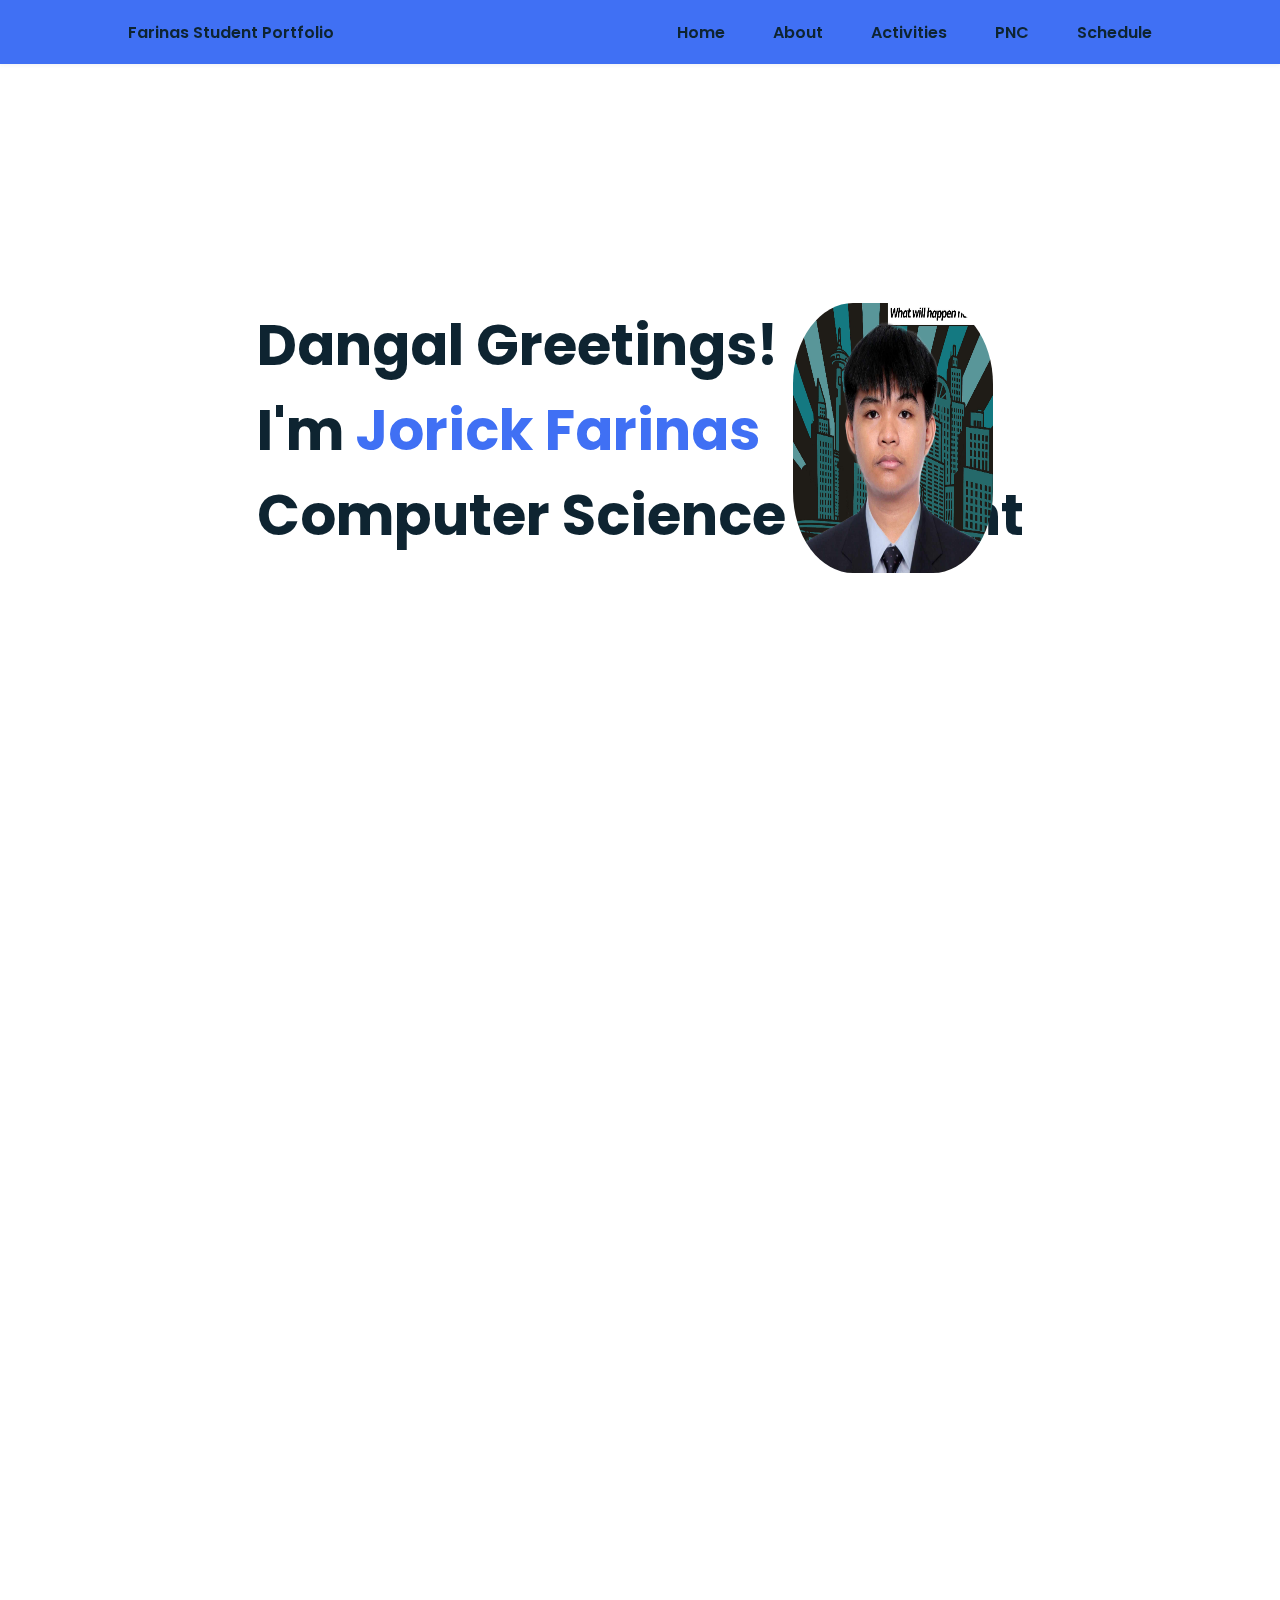
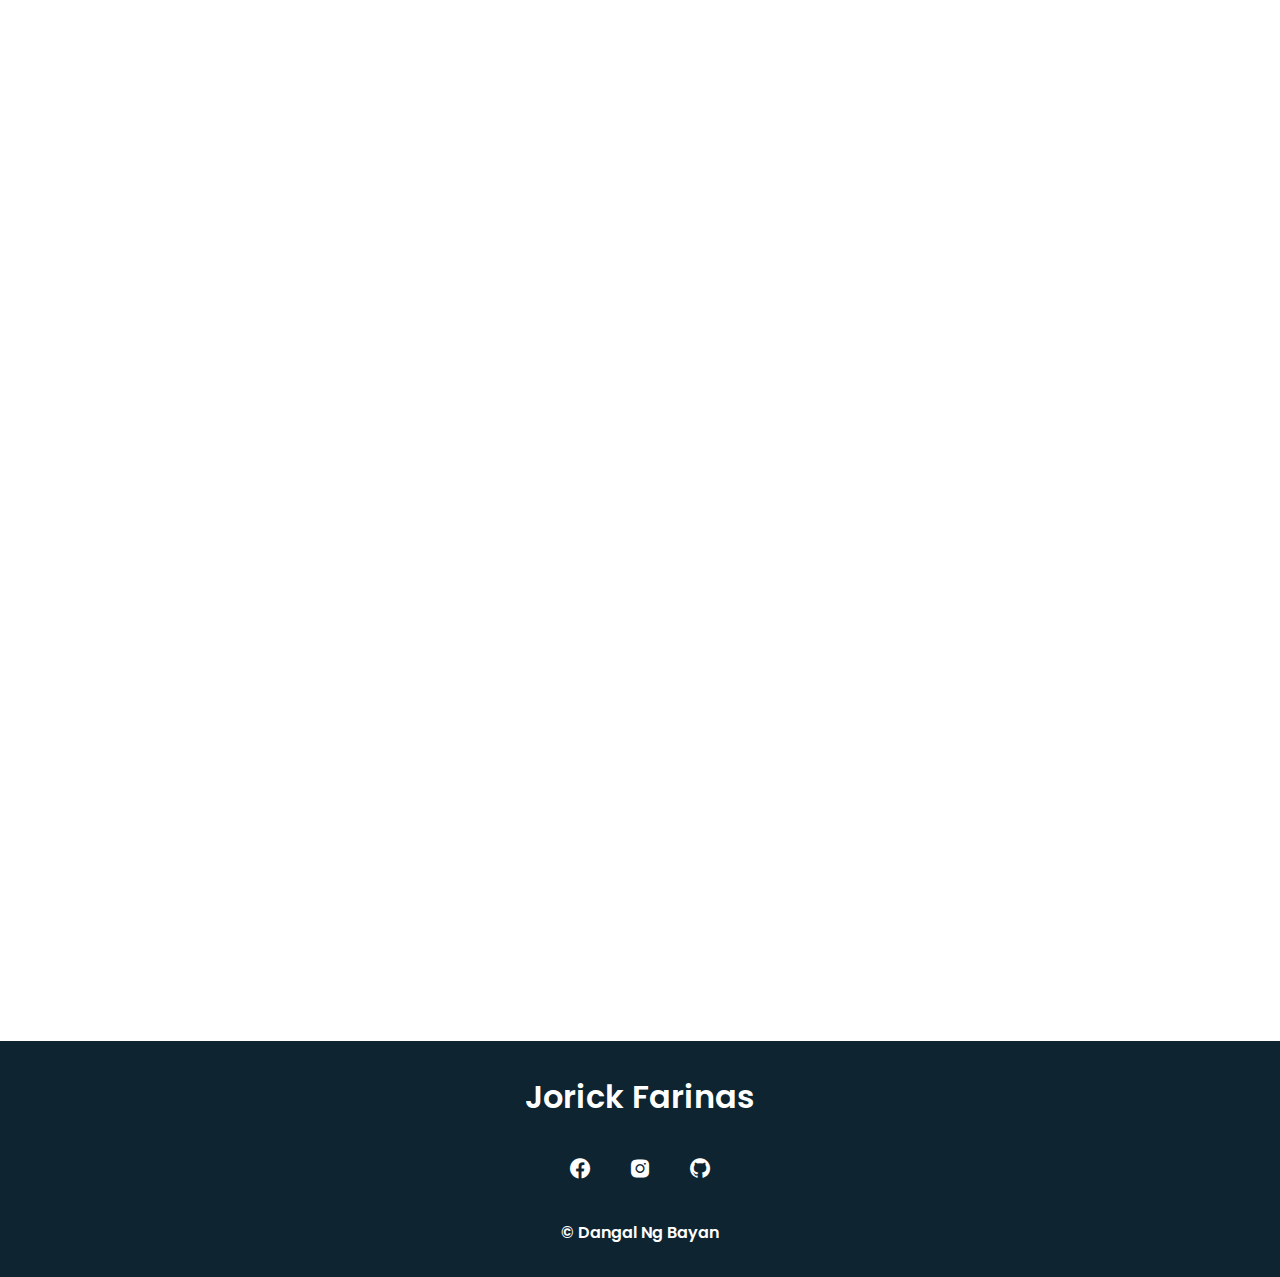
==== index.html @ 793cd4a2 "prelim img" ====
<!DOCTYPE html>
<html lang="en">

<head>
    <meta charset="UTF-8">
    <meta name="viewport" content="width=device-width, initial-scale=1.0">
    <title>Farinas Student Portfolio</title>
    <link rel="stylesheet" href="style.css">

    <!--box icon link-->
    <link rel="stylesheet" href="https://unpkg.com/boxicons@latest/css/boxicons.min.css">
    <!--Animate on scroll link-->
    <link href="https://unpkg.com/aos@2.3.1/dist/aos.css" rel="stylesheet">

</head>

<body>
    <!--Header Section-->
    <header class="header">
        <nav class="nav grid">
            <div>
                <a href="#" class="nav_logo">Farinas Student Portfolio</a>
            </div>

            <div class="nav_menu" id="nav_menu">
                <ul class="nav_list">
                    <li class="nav_items"> <a href="#home" class="nav_link funtional">Home</a></li>
                    <li class="nav_items"> <a href="#about" class="nav_link funtional">About</a></li>
                    <li class="nav_items"> <a href="#activities" class="nav_link funtional">Activities</a></li>
                    <li class="nav_items"> <a href="#PNC" class="nav_link funtional">PNC</a></li>
                    <li class="nav_items"> <a href="MidtermLabAct3/schedule.html"
                            class="nav_link funtional">Schedule</a></li>
                </ul>
            </div>
            <div class="nav_toggle" id="nav_toggle">
                <i class='bx bx-menu-alt-right'></i>
            </div>
        </nav>
    </header>

    <main class="main">
        <!-- Home Section -->
        <section class="home grid" id="home">
            <div class="home_info" data-aos="fade-down">
                <h1 class="home_title">Dangal Greetings!<br>I'm<span class="home_title-color"> Jorick Farinas</span>
                    <br>Computer Science Student
                </h1>

                <div class="home_img" data-aos="fade-down"><img src="imgs/jorick-suit.png"></div>
        </section>
        <!-- About Section -->
        <section class="about section" id="about" data-aos="fade-down">
            <h2 class="section-title">About</h2>
            <div class="CCC grid">
                <div class="about_img">
                    <svg xmlns="http://www.w3.org/2000/svg" data-name="Layer 1" viewBox="0 0 1032 741.75278"
                        xmlns:xlink="http://www.w3.org/1999/xlink">
                        <path
                            d="M216.09567,704.318l-.95117-1.75879c12.75342-6.89746,28.62573-15.481,36.916-29.56738,8.17236-13.88623,8.35571-32.74268.47851-49.21094-6.70361-14.01562-19.01782-26.57226-35.61108-36.313-3.273-1.92138-6.70874-3.74218-10.0315-5.50341-8.03149-4.25635-16.33642-8.65821-23.18432-14.90284-9.43164-8.60107-16.56787-23.03466-11.249-35.89111a23.85567,23.85567,0,0,1,20.6775-14.46728l.11279,1.99707a21.86061,21.86061,0,0,0-18.94776,13.248c-4.94262,11.94727,1.83863,25.50489,10.75415,33.63574,6.66065,6.07374,14.85181,10.415,22.7732,14.61329,3.34155,1.771,6.79712,3.60254,10.10766,5.54589,16.93848,9.94336,29.52637,22.79786,36.40259,37.17432,8.1604,17.06055,7.94629,36.63672-.55908,51.08887C245.2114,688.57244,229.0676,697.30339,216.09567,704.318Z"
                            transform="translate(-148.09646 -195.42742)" fill="#f1f1f1" />
                        <ellipse cx="57.71992" cy="323.31703" rx="17.5" ry="8.5" fill="#f1f1f1" />
                        <ellipse cx="71.71992" cy="379.31703" rx="17.5" ry="8.5" fill="#f1f1f1" />
                        <ellipse cx="39.71992" cy="388.31703" rx="17.5" ry="8.5" fill="#f1f1f1" />
                        <ellipse cx="89.71992" cy="435.31703" rx="17.5" ry="8.5" fill="#f1f1f1" />
                        <ellipse cx="124.71992" cy="435.31703" rx="17.5" ry="8.5" fill="#f1f1f1" />
                        <rect id="bc1144e2-c94b-4f66-aa77-0b454dfd4174" data-name="Rectangle 62" x="341.01113"
                            y="15.42942" width="562.79595" height="267.05644" fill="#e6e6e6" />
                        <rect id="ad6bb9d5-2e55-4525-b077-6ac2d5f26b45" data-name="Rectangle 75" x="357.10447"
                            y="38.32998" width="530.61006" height="222.81354" fill="#fff" />
                        <rect id="a1fdfaec-ef9f-458a-9330-7bb8c38fec43" data-name="Rectangle 80" x="340.77116"
                            width="562.79595" height="23.90924" fill="#6c63ff" />
                        <circle id="ac9f2818-2064-46b1-8104-b7d94390836e" data-name="Ellipse 90" cx="358.5387"
                            cy="11.05913" r="4.43149" fill="#fff" />
                        <circle id="bd067119-2054-4d5f-9303-2e8fa40cc410" data-name="Ellipse 91" cx="375.35917"
                            cy="11.05913" r="4.43149" fill="#fff" />
                        <circle id="ee5e9ca0-6fca-449b-8f84-cf683813bd65" data-name="Ellipse 92" cx="392.18043"
                            cy="11.05913" r="4.43149" fill="#fff" />
                        <path id="acae6c4c-8028-4596-98db-d9926d2ed09f-379" data-name="Path 142"
                            d="M742.52881,286.63529a2.14688,2.14688,0,0,0,0,4.29376H860.33273a2.14688,2.14688,0,0,0,0-4.29376Z"
                            transform="translate(-148.09646 -195.42742)" fill="#e6e6e6" />
                        <path id="a061bcdc-636b-4d12-a036-d7339f47b36a-380" data-name="Path 143"
                            d="M742.52881,299.51779a2.14689,2.14689,0,0,0,0,4.29377H802.6701a2.14689,2.14689,0,0,0,0-4.29377Z"
                            transform="translate(-148.09646 -195.42742)" fill="#e6e6e6" />
                        <path id="e4e4593e-e83d-4128-8cd7-f0323b36c2f2-381" data-name="Path 142"
                            d="M739.56444,361.87112a2.14688,2.14688,0,0,0,0,4.29376H960.44737a2.14688,2.14688,0,0,0,0-4.29376Z"
                            transform="translate(-148.09646 -195.42742)" fill="#e6e6e6" />
                        <path id="bf45783c-1d79-4b4f-82bb-39fc8a52f7aa-382" data-name="Path 143"
                            d="M739.56444,374.75362a2.14689,2.14689,0,0,0,0,4.29377H902.78473a2.14689,2.14689,0,0,0,0-4.29377Z"
                            transform="translate(-148.09646 -195.42742)" fill="#e6e6e6" />
                        <path id="b544fc92-6fc6-4255-93fb-dee32d880d89-383" data-name="Path 142"
                            d="M739.56444,387.34466a2.14689,2.14689,0,0,0,0,4.29377H960.44737a2.14689,2.14689,0,0,0,0-4.29377Z"
                            transform="translate(-148.09646 -195.42742)" fill="#e6e6e6" />
                        <path id="e14bb681-aaa1-4454-9da9-28d0809a146c-384" data-name="Path 143"
                            d="M739.56444,400.22717a2.14689,2.14689,0,0,0,0,4.29377H902.78473a2.14689,2.14689,0,0,0,0-4.29377Z"
                            transform="translate(-148.09646 -195.42742)" fill="#e6e6e6" />
                        <circle cx="475.98887" cy="156.46229" r="18.69428" fill="#a0616a" />
                        <path
                            d="M618.16547,336.93427s8.724,2.33677,13.24179,3.2715,4.05043-1.71365,4.05043-1.71365,5.91986.77892,5.60828.15578,2.49256-3.89463-.77893-7.6335-2.33679-6.543-2.33679-6.543h-2.80414l-.77893-1.09051h-4.362s-4.8226-4.22888-13.39083-2.98259-18.701,4.54044-19.63575,9.68138c-.12678.6973-.29369,1.472-.48751,2.29025-2.34294,9.89144,2.63523,19.14638,7.79851,27.90255,1.26893,2.15193,7.40685,6.8444,7.24985,3.62493s-5.52527-10.44986-1.78641-10.91722S619.87911,343.00991,618.16547,336.93427Z"
                            transform="translate(-148.09646 -195.42742)" fill="#2f2e41" />
                        <path
                            d="M613.48045,412.325a65.38,65.38,0,0,1-10.69912-1.75788l.19683-3.728L604.615,377.197l.0148-.22735h32.93056l5.1679,27.29315.697,3.68251c-1.36375.53046-2.743,1.03058-4.15193,1.47-.01554,0-.01554.01517-.03034.01517-1.955.60612-3.9403,1.13658-5.94116,1.576a68.55812,68.55812,0,0,1-8.06189,1.24267,62.04526,62.04526,0,0,1-6.30374.30311C617.11736,412.55235,615.28373,412.4766,613.48045,412.325Z"
                            transform="translate(-148.09646 -195.42742)" fill="#6c63ff" />
                        <path
                            d="M592.30938,407.05128c-1.36375-.591-2.68237-1.2275-3.98544-1.8943l-.56089-.28794c-.37886-.197-.77252-.4092-1.15139-.62138q-.77363-.43178-1.50064-.86372c-.46988-.27287-.95455-.56071-1.42443-.84865-.03034-.01517-.04514-.03034-.07547-.03034-1.6368-1.04566-3.24326-2.12166-4.789-3.28848q-.38626-.29553-.77326-.591l-.27231-4.36448.39366-.24253L604.615,377.197l.36333-.22735.03033-.01508,3.72794.01508v13.88151c2.10667,3.04605,3.5311,9.426,4.41017,17.77612.12136,1.19726.22717,2.42476.33373,3.69769a65.38,65.38,0,0,1-10.69912-1.75788c-.37886-.07575-.74293-.16667-1.12179-.27277a62.70234,62.70234,0,0,1-6.51611-2.09132c-.6519-.24252-1.28827-.50012-1.92464-.75772l-.06068-.03034C592.88507,407.29371,592.58242,407.17254,592.30938,407.05128Z"
                            transform="translate(-148.09646 -195.42742)" fill="#2f2e41" />
                        <path
                            d="M586.61166,404.24766q-.77363-.43178-1.50064-.86372c-.46988-.27287-.95455-.56071-1.42443-.84865-.03034-.01517-.04514-.03034-.07547-.03034-1.6368-1.04566-3.24326-2.12166-4.789-3.28848q-.38626-.29553-.77326-.591c-.12062-.10609-.242-.197-.37886-.30311-.96935-.74255-1.90911-1.51544-2.81852-2.33375-.04514-.03033-.07548-.07584-.12135-.10609a10.42192,10.42192,0,0,1,3.04642-1.62153l1.07591.31827,7.66823,2.30341.04514,3.10664Z"
                            transform="translate(-148.09646 -195.42742)" fill="#2f2e41" />
                        <path
                            d="M651.1845,404.29316c-.45508.24243-.90941.485-1.36375.71222-.10656.06067-.19683.10609-.28785.1516-.60677.30311-1.19726.60612-1.80329.89406-.01554.01517-.04587.01517-.04587.03034-.03034.01517-.07548.03033-.10582.0455-1.36375.65163-2.743,1.25776-4.15267,1.81846-1.36375.53046-2.743,1.03058-4.15193,1.47-.01554,0-.01554.01517-.03034.01517-1.955.60612-3.9403,1.13658-5.94116,1.576a12.50562,12.50562,0,0,1,.48542-3.68252l.0148-.21218,1.30381-21.09495-1.74335-9.04724,5.00141-.74256L665.86906,391.033s-3.03089,3.03089-15.47262,9.48669C649.29634,401.09055,650.91145,402.9899,651.1845,404.29316Z"
                            transform="translate(-148.09646 -195.42742)" fill="#2f2e41" />
                        <path
                            d="M624.907,408.61214c-1.97052.18185-3.97064.27286-5.97076.27286-1.94018,0-3.86482-.07584-5.78947-.25769.12136,1.19726.22717,2.42476.33373,3.69769,1.80328.1516,3.63691.22735,5.45574.22735a62.04526,62.04526,0,0,0,6.30374-.30311,68.55812,68.55812,0,0,0,8.06189-1.24267,12.50562,12.50562,0,0,1,.48542-3.68252l.0148-.21218A62.99621,62.99621,0,0,1,624.907,408.61214Zm57.26792-85.04667A66.97189,66.97189,0,1,0,566.441,387.18384c.606.75772,1.2276,1.51545,1.864,2.24283.06068.06058.091.10609.13615.15151a63.82062,63.82062,0,0,0,4.98587,5.13737c.42474.394.86354.78806,1.30308,1.16692.04587.03025.07621.07576.12135.10609.90941.81831,1.84917,1.5912,2.81852,2.33375.13689.1061.25824.197.37886.30311q.38736.29553.77326.591c1.54578,1.16682,3.15224,2.24282,4.789,3.28848.03033,0,.04513.01517.07547.03034.46988.28794.95455.57578,1.42443.84865q.72813.43189,1.50064.86372c.37887.21218.77253.42436,1.15139.62138l.56089.28794c1.30307.6668,2.62169,1.30326,3.98544,1.8943.273.12126.57569.24243.84873.36369l.06068.03034c.63637.2576,1.27274.5152,1.92464.75772a62.70234,62.70234,0,0,0,6.51611,2.09132c.37886.1061.74293.197,1.12179.27277a65.38,65.38,0,0,0,10.69912,1.75788c1.80328.1516,3.63691.22735,5.45574.22735a62.04526,62.04526,0,0,0,6.30374-.30311,68.55812,68.55812,0,0,0,8.06189-1.24267c2.00086-.43945,3.98618-.96991,5.94116-1.576.0148,0,.0148-.01517.03034-.01517,1.40889-.43945,2.78818-.93957,4.15193-1.47,1.40963-.5607,2.78892-1.16683,4.15267-1.81846.03034-.01517.07548-.03033.10582-.0455,0-.01517.03033-.01517.04587-.03034.606-.28794,1.19652-.591,1.80329-.89406.091-.04551.18129-.09093.28785-.1516.45434-.22726.90867-.46979,1.36375-.71222.03034-.01517.04514-.03033.07548-.0455,1.19725-.66671,2.37971-1.36385,3.54664-2.1064.31818-.197.63636-.394.95455-.62138.46987-.28794.92421-.60613,1.36375-.9244.59123-.4092,1.18172-.83348,1.75815-1.273a4.67929,4.67929,0,0,0,.54535-.40911c1.40963-1.06083,2.77338-2.18224,4.07646-3.36433a66.91395,66.91395,0,0,0,18.67-71.98356Zm-19.80658,68.07378a64.7919,64.7919,0,0,1-5.15236,4.36448c-.39366.303-.8036.60613-1.212.87889-.3944.30311-.78806.59105-1.19726.86382-.34853.24252-.697.48495-1.06111.7123-.03034.03025-.07548.04542-.10582.07576-.25824.18184-.53055.34852-.78806.5152-.80359.50012-1.63679,1.00024-2.45519,1.47-.19683.1061-.37886.22727-.57569.33336-.10656.06067-.21237.12126-.33373.18184-.45433.2577-.90941.485-1.36375.72748-.06067.04541-.13615.06058-.19683.10609a.11229.11229,0,0,0-.06067.03025c-.31819.16677-.63637.31827-.95455.46978-.27305.13643-.53056.27277-.8036.394-1.10625.53046-2.24283,1.03049-3.37941,1.50028-1.19726.48495-2.40932.92449-3.63692,1.33359-.30338.1061-.62157.22736-.93975.31828-1.44.45461-2.8792.86381-4.3495,1.19717a62.99621,62.99621,0,0,1-8.89509,1.50027c-1.97052.18185-3.97064.27286-5.97076.27286-1.94018,0-3.86482-.07584-5.78947-.25769a62.3735,62.3735,0,0,1-10.16856-1.78821c-.12136-.03034-.25751-.06059-.37886-.09093a58.11093,58.11093,0,0,1-8.01676-2.72777c-.13615-.06059-.28784-.1061-.4092-.16668-.15169-.06068-.28784-.10609-.4092-.16677-.15169-.06058-.28784-.12117-.424-.18185-1.13658-.5-2.24282-1.04566-3.34907-1.60636l-.51575-.27277c-.98489-.5152-1.955-1.04566-2.90953-1.63671-.333-.18184-.68151-.39393-1.01523-.60612-.37886-.22735-.75772-.46978-1.12178-.7123q-.13542-.09088-.27231-.18185c-.84874-.57588-1.71227-1.15175-2.53067-1.773-.57569-.42437-1.13659-.83348-1.69748-1.273-.36406-.27276-.72738-.5607-1.0759-.86372-.22717-.16677-.45434-.36378-.68225-.5608-.30264-.2576-.606-.5152-.90867-.788-.46988-.37886-.90942-.80323-1.33416-1.19726a60.22928,60.22928,0,0,1-4.83417-5.00095c-.515-.57587-1.00043-1.15175-1.46957-1.75787a3.64682,3.64682,0,0,1-.30338-.37886,63.2983,63.2983,0,1,1,93.04807,6.74374Z"
                            transform="translate(-148.09646 -195.42742)" fill="#3f3d56" />
                        <polygon points="163.436 496.698 175.696 496.697 181.528 449.409 163.434 449.41 163.436 496.698"
                            fill="#a0616a" />
                        <path
                            d="M308.40551,688.12252l24.144-.001h.001A15.38731,15.38731,0,0,1,347.937,703.50777v.5l-39.53076.00147Z"
                            transform="translate(-148.09646 -195.42742)" fill="#2f2e41" />
                        <polygon points="209.436 496.698 221.696 496.697 227.528 449.409 209.434 449.41 209.436 496.698"
                            fill="#a0616a" />
                        <path
                            d="M354.40551,688.12252l24.144-.001h.001A15.38731,15.38731,0,0,1,393.937,703.50777v.5l-39.53076.00147Z"
                            transform="translate(-148.09646 -195.42742)" fill="#2f2e41" />
                        <path
                            d="M274.333,505.26744a10.05579,10.05579,0,0,0-1.88328-15.30389l8.51818-34.70475-17.49238,6.233-5.40724,32.00063a10.11028,10.11028,0,0,0,16.26472,11.775Z"
                            transform="translate(-148.09646 -195.42742)" fill="#9e616a" />
                        <path
                            d="M404.47409,502.26744a10.05576,10.05576,0,0,1,1.88329-15.30389L397.8392,452.2588l17.49238,6.233,5.40723,32.00063a10.11027,10.11027,0,0,1-16.26472,11.775Z"
                            transform="translate(-148.09646 -195.42742)" fill="#9e616a" />
                        <polygon
                            points="142.367 285.513 159.36 484.578 184.224 482.311 194.175 328.461 203.033 389.379 204.807 486.145 227.307 484.645 239.801 380.545 236.736 279.728 151.319 271.078 142.367 285.513"
                            fill="#2f2e41" />
                        <circle cx="189.11211" cy="78.58245" r="25.78574" fill="#a0616a" />
                        <path
                            d="M329.04308,253.38125s12.03336,3.22321,18.26491,4.51252,5.58691-2.36371,5.58691-2.36371,8.1655,1.0744,7.73572.21487,3.43809-5.372-1.0744-10.52917-3.22322-9.025-3.22322-9.025h-3.86786l-1.07442-1.50418H345.374s-6.652-5.833-18.4705-4.114-25.79505,6.26281-27.08434,13.3539c-.17487.96182-.4051,2.03038-.67243,3.159-3.23171,13.64365,3.63487,26.40934,10.75677,38.48707,1.75029,2.96823,10.21656,9.44074,10,5s-7.62122-14.41389-2.46407-15.05854S331.40677,261.76163,329.04308,253.38125Z"
                            transform="translate(-148.09646 -195.42742)" fill="#2f2e41" />
                        <path
                            d="M310.376,308.60391h45.41173l32.10968,169.575s-27.99385,2.3937-43.99385,8.3937-42.59842-13.70585-42.59842-13.70585Z"
                            transform="translate(-148.09646 -195.42742)" fill="#6c63ff" />
                        <path
                            d="M316.04528,327.75369V308.60391l-5.14174-.03133-37.56693,23.885,8.15165,130.86273s9.64794,43.65782,24.28161,43.20506S331.687,350.43479,316.04528,327.75369Z"
                            transform="translate(-148.09646 -195.42742)" fill="#2f2e41" />
                        <path
                            d="M285.40354,336.07258l-12.06693-3.615s-8.93307,2.615-8.93307,11.615-7.69685,136.86794-7.69685,136.86794l24.45076,2.16092,5.24609-65.02886Z"
                            transform="translate(-148.09646 -195.42742)" fill="#2f2e41" />
                        <path
                            d="M352.40354,321.07258l-2.40535-12.46867,6.90535-1.03133,25,10s22.5,164.5,12.5,169.5-16.752,1.12615-16.752,1.12615S344.76032,366.8726,350.58193,350.47259Z"
                            transform="translate(-148.09646 -195.42742)" fill="#2f2e41" />
                        <path
                            d="M364.40354,320.07258l4.26656-1.85711s12.52311-6.20565,19.62828,6.32573,32.10516,152.53138,32.10516,152.53138l-20.57029,3.86794-15.37853-50.38368Z"
                            transform="translate(-148.09646 -195.42742)" fill="#2f2e41" />
                        <path d="M530.09646,704.57258h-381a1,1,0,1,1,0-2h381a1,1,0,0,1,0,2Z"
                            transform="translate(-148.09646 -195.42742)" fill="#cacaca" />
                    </svg>
                </div>
                <div>
                    <h2 class="about_sub">I'm Jorick Farinas</h2>
                    <p class="about_txt">Hi there! I'm currently a student studying Computer Science as a freshman at
                        Pamantasan Ng Cabuyao. I've just started my journey into the world of web development and
                        software engineering. I've been learning HTML, CSS, and JavaScript and I'm really enjoying
                        it!<br>
                        <br>I'm at the beginning of my tech journey and I'm excited about the opportunities and
                        challenges ahead. I'm looking forward to connecting with others who share my passion for coding.
                    </p>
                </div>
            </div>
        </section>
        <!-- Activities Section -->
        <section class="activities section" id="activities" data-aos="fade-down">
            <h2 class="section-title">Activities</h2>

            <!-- Prelim -->

            <h2 class="section-title">Prelims</h2>
            <div class="activities_container grid">
                <div class="activity_img">
                    <img src="imgs/prelim1.png" alt="">
                </div>

                <div class="activity_img">
                    <img src="imgs/prelim2.png" alt="">
                </div>

                <div class="activity_img">
                    <img src="imgs/jorick-suit.png" alt="">
                </div>

                <div class="activity_img">
                    <img src="imgs/jorick-suit.png" alt="">
                </div>

                <div class="activity_img">
                    <img src="imgs/jorick-suit.png" alt="">
                </div>

                <div class="activity_img">
                    <img src="imgs/jorick-suit.png" alt="">
                </div>
            </div>

            <!-- Midterm -->

            <h2 class="section-title">Midterm</h2>
            <div class="activities_container grid">

                <div class="activity_img">
                    <img src="/imgs/midterm1.png" alt="">
                </div>

                <div class="activity_img">
                    <img src="imgs/midterm2.png" alt="">
                </div>

                <div class="activity_img">
                    <img src="imgs/midterm3.png" alt="">
                </div>

                <div class="activity_img">
                    <img src="imgs/midterm4.png" alt="">
                </div>

                <div class="activity_img">
                    <img src="imgs/midterm5.png" alt="">
                </div>

                <div class="activity_img">
                    <img src="imgs/midterm6.png" alt="">
                </div>
            </div>

            </div>
            </div>

            <!-- Finals -->

            <h2 class="section-title">Finals</h2>
            <div class="activities_container grid">
                <div class="activity_img">
                    <img src="imgs/jorick-suit.png" alt="">
                </div>

                <div class="activity_img">
                    <img src="imgs/jorick-suit.png" alt="">
                </div>

                <div class="activity_img">
                    <img src="imgs/jorick-suit.png" alt="">
                </div>

                <div class="activity_img">
                    <img src="imgs/jorick-suit.png" alt="">
                </div>

                <div class="activity_img">
                    <img src="imgs/jorick-suit.png" alt="">
                </div>

                <div class="activity_img">
                    <img src="imgs/jorick-suit.png" alt="">
                </div>
            </div>

            </div>
            </div>
        </section>
        <!-- PNC Section -->
        <section class="pnc section" id="PNC" data-aos="fade-down">
            <h2 class="section-title">PNC</h2>
            <div>
                <h2 class="about_sub">Vision</h2>
                <p class="about_txt">A premier institution of higher learning in Region IV,<br>
                    developing globally competitive and value laden professionals and leaders instrumental
                    to community development and nation building.
                </p>

                <h2 class="about_sub">Mission</h2>
                <p class="about_txt">As an institution of higher learning,<br> PNC is comitted to equip individuals with
                    knowledge, skills, and values that will enable them to achieve their professional goals & provide
                    leadership and service for national development.
                </p>
            </div>


        </section>

        <!-- Footer Section -->
        <footer class="footer">
            <p class="footer_title">Jorick Farinas</p>

            <div class="footer_socials">
                <a href="https://www.facebook.com/urixqt22" class="footer-icon"><i
                        class='bx bxl-facebook-circle'></i></a>
                <a href="https://www.instagram.com/rikusue_/" class="footer-icon"><i
                        class='bx bxl-instagram-alt'></i></a>
                <a href="https://github.com/urixqt22" class="footer-icon"><i class='bx bxl-github'></i></a>
            </div>

            <p>&#169; Dangal Ng Bayan</p>

        </footer>


    </main>
    <!--Aniamte on Scroll Script-->
    <script src="https://unpkg.com/aos@2.3.1/dist/aos.js"></script>
    <script src="main.js"></script>

    <script>
        AOS.init({
            duration: 1000,
            once: false,

        });
    </script>
</body>

</html>
---- style.css ----
/*Google Font*/
@import url('https://fonts.googleapis.com/css2?family=Poppins:ital,wght@0,100;0,200;0,300;0,400;0,500;0,600;0,700;0,800;0,900;1,100;1,200;1,300;1,400;1,500;1,600;1,700;1,800;1,900&display=swap');

:root{
    /* Variables */
    --header-height :3rem;
    --font-semi: 600;
    /* Colors */
    --first-color: #4070f4;
    --second-color: #0e2431;
    --gradient-color: linear-gradient(to right, #5001fb, #8e0af3);
    /* Font Style */
    --body-font: 'Poppins', sans-serif;
    --big-font-size: 2rem;
    --h2-font-size: 1.5rem;
    --normal-font-size: 0.938;
    /* Margins */
    --mb-1:0.5rem;
    --mb-2:1rem;
    --mb-3:1.5rem;
    --mb-4:2rem;
    --mb-5:2.5rem;
    --mb-6:3rem;
    /* Z-Index */
    --z-back: -10;
    --z-normal: 1;
    --z-tooltop:10;
    --z-fixed:100;
}

@media screen and (min-width: 768px){
    :root{
    --big-font-size: 3.5rem;
    --h2-font-size: 2rem;
    --normal-font-size: 1rem;
    }
}

@media screen and (max-width: 768px){
    .nav_menu{
        position: fixed;
        top: var(--header-height);
        right: -100%;
        width: 80%;
        height: 100%;
        padding: 2rem;
        background-color: var(--second-color);
        transition: 0.5s;
    }
}

/* Base */
*,::before, 
::before{
    box-sizing: border-box;
}

html{
    scroll-behavior: smooth;
}

body{
    margin: var(--header-height) 0 0 0;
    font-family: var(--body-font);
    font-size: var(--normal-font-size);
    color: var(--second-color);
}

h1, h2, p{
    margin: 0;
}

ul{
    margin: 0;
    padding: 0;
    list-style-type: none;
}
a{
    text-decoration: none;
}

img{
    max-width: 100%;
    height: auto;
    display: block;
}

/* Layout */
.grid{
    max-width: 1024px;
    display: grid;
    grid-template-columns: 100%;
    grid-column-gap: 2rem;
    width: calc(100% - 2rem);
    margin-left: var(--mb-2);
    margin-right: var(--mb-2);
}

.header{
    width: 100%;
    position: fixed;
    top: 0;
    left: 0;
    z-index: var(--z-fixed);
    background-color: var(--first-color);
    box-shadow: 0 1px 4px rgba(146, 161, 176, 0.15);
}

/* Nav Bar */
.nav{
    height: var(--header-height);
    display: flex;
    justify-content: space-between;
    align-items: center;
    font-weight: var(--font-semi);
}

.nav_items{
    margin-bottom: var(--mb-4);
}

.nav_link{
    position: relative;
    color: #fff;
}

.nav_link:hover{
    position: relative;
}

.nav_link:hover::after {
    position: absolute;
    content: '';
    width: 100%;
    height: 0.18rem;
    left: 0;
    bottom: 0; 
    background-color: var(--first-color);
}

.nav_logo{
    color: var(--second-color);
}

.nav_toggle{
    color: var(--second-color);
    font-size: 1.5rem;
    cursor: pointer;
}

.show{
    right: 0;
}

.home{
    height: calc(100vh - 3em);
    row-gap: 1rem;
    display: flex;
    flex-direction: column;
    justify-content: center;
    align-items: center;
}

.home_info{
    align-self: center;
}

.home_title{
    font-size: var(--big-font-size);
    margin-bottom: var(--mb-5);
}

.home_title-color{
    color: var(--first-color);
}

.home_social{
    display: flex;
    flex-direction: column;
}

.home_social-icon{
    width: max-content;
    margin-bottom: var(--mb-1);
    font-size: 1.5rem;
    color: var(--second-color);
}

.home_social-icon:hover{
    color: var(--first-color);
}

.home_img{
    position: absolute;
    right: 15%;
    bottom: 8%;
    width: 250px;
}

.home_img img{
    width: 100%;
    border-radius: 30%;
}


/* About */
.section{
    padding-top: 3rem;
    padding-bottom: 2rem;
}

.section-title{
    position: relative;
    font-size: var(--h2-font-size);
    color: var(--first-color);
    margin-top: var(--mb-2);
    margin-bottom: var(--mb-4);
    text-align: center;
}

.section-title::after{
    position: absolute;
    content: '';
    width: 64px;
    left: 0;
    right: 0;
    margin: auto;
    top: 2rem;
    background-color: var(--first-color);
}

.about_txt{
    text-align: center;
}

.about_sub{
  text-align: center;
}
.about_img {
    justify-content: center;
}

.about_img svg{
    width: 400px;
    border-radius: 0.5rem;
    align-items: center;
    justify-content: center;
}

.about_container{
    row-gap: 2rem;
    text-align: center;
}

.about_sub{
    margin-bottom: var(--mb-2);
}

/* Activities */
.activities{ 
    text-align: center;
}

.activities_container{
    row-gap: 2rem;
}

.activity_img{
    box-shadow: 0 4px 25px rgba(14, 36, 49, 0,15);
    border-radius: 0.5rem;
    overflow: hidden;
}

.activity_img img{
    transition: 1s;
    cursor: pointer;
}

.activity_img img:hover{
    transform:scale(1.1)
}


/* Footer */
.footer{
    background-color: var(--second-color);
    color: #fff;
    text-align: center;
    font-weight: var(--font-semi);
    padding: 2rem 0;
}

.footer_title{
    font-size: 2rem;
    margin-bottom: var(--mb-4);
}

.footer_socials{
    margin-bottom: var(--mb-4);
}

.footer-icon{
    font-size: 1.5rem;
    color: #fff;
    margin: 0 var(--mb-2);
}

@media screen and (min-width: 768px){
    body{
        margin: 0;
    }
    .section{
        padding-top: 4rem;
        padding-bottom: 3rem;
    }
    .section-title{
        margin-bottom: var(--mb-6);
    }
    .section-title::after{
        width: 80px;
        top: 3rem;
    }
    .nav{
        height: calc(var(--header-height) + 1rem);
    }
    .nav_items{
        margin-left: var(--mb-6);
        margin-bottom: 0;
    }
    .nav_list{
        display: flex;
        padding-top: 0;
    }
    .nav_toggle{
        display: none;
    }
    .nav_link{
        color: var(--second-color);
    }
    .home{
        height: 100vh;
    }
    .home_info{
        align-self: center;
    }
    .home_social{
        padding-top: 0;
        top: 1rem;
        padding-bottom: 2.5rem;
        flex-direction: row;
        align-self: center;
    }
    .home_social-icon{
        margin-bottom: 0;
        margin-right: var(--mb-2);
    }
    .home_img{
        width: 200px;
        bottom: 15%;
        top: 0%;
        left: 70%;
    }
    .home_img img{
        width: 100%;
        border-radius: 30%;
        height: 30vh;
      
    }
    .about_img svg{
        align-items: center;
        display: flex;
        justify-content: center;
        width: 450px;
        margin-left: 20rem;
    }
    .activities_container{
        grid-template-columns: repeat(3, 1fr);
        grid-template-rows: repeat(2, 1fr);
        column-gap: 2rem;
    }
    .contact_form{
        width: 400px;
    }
    .contact_container{
        justify-items: center;
    }
}



@media screen and (min-width: 1024px){
    .grid{
        margin-left: auto;
        margin-right: auto;
    }

    .home_img{
        right: 10%;
    }
}
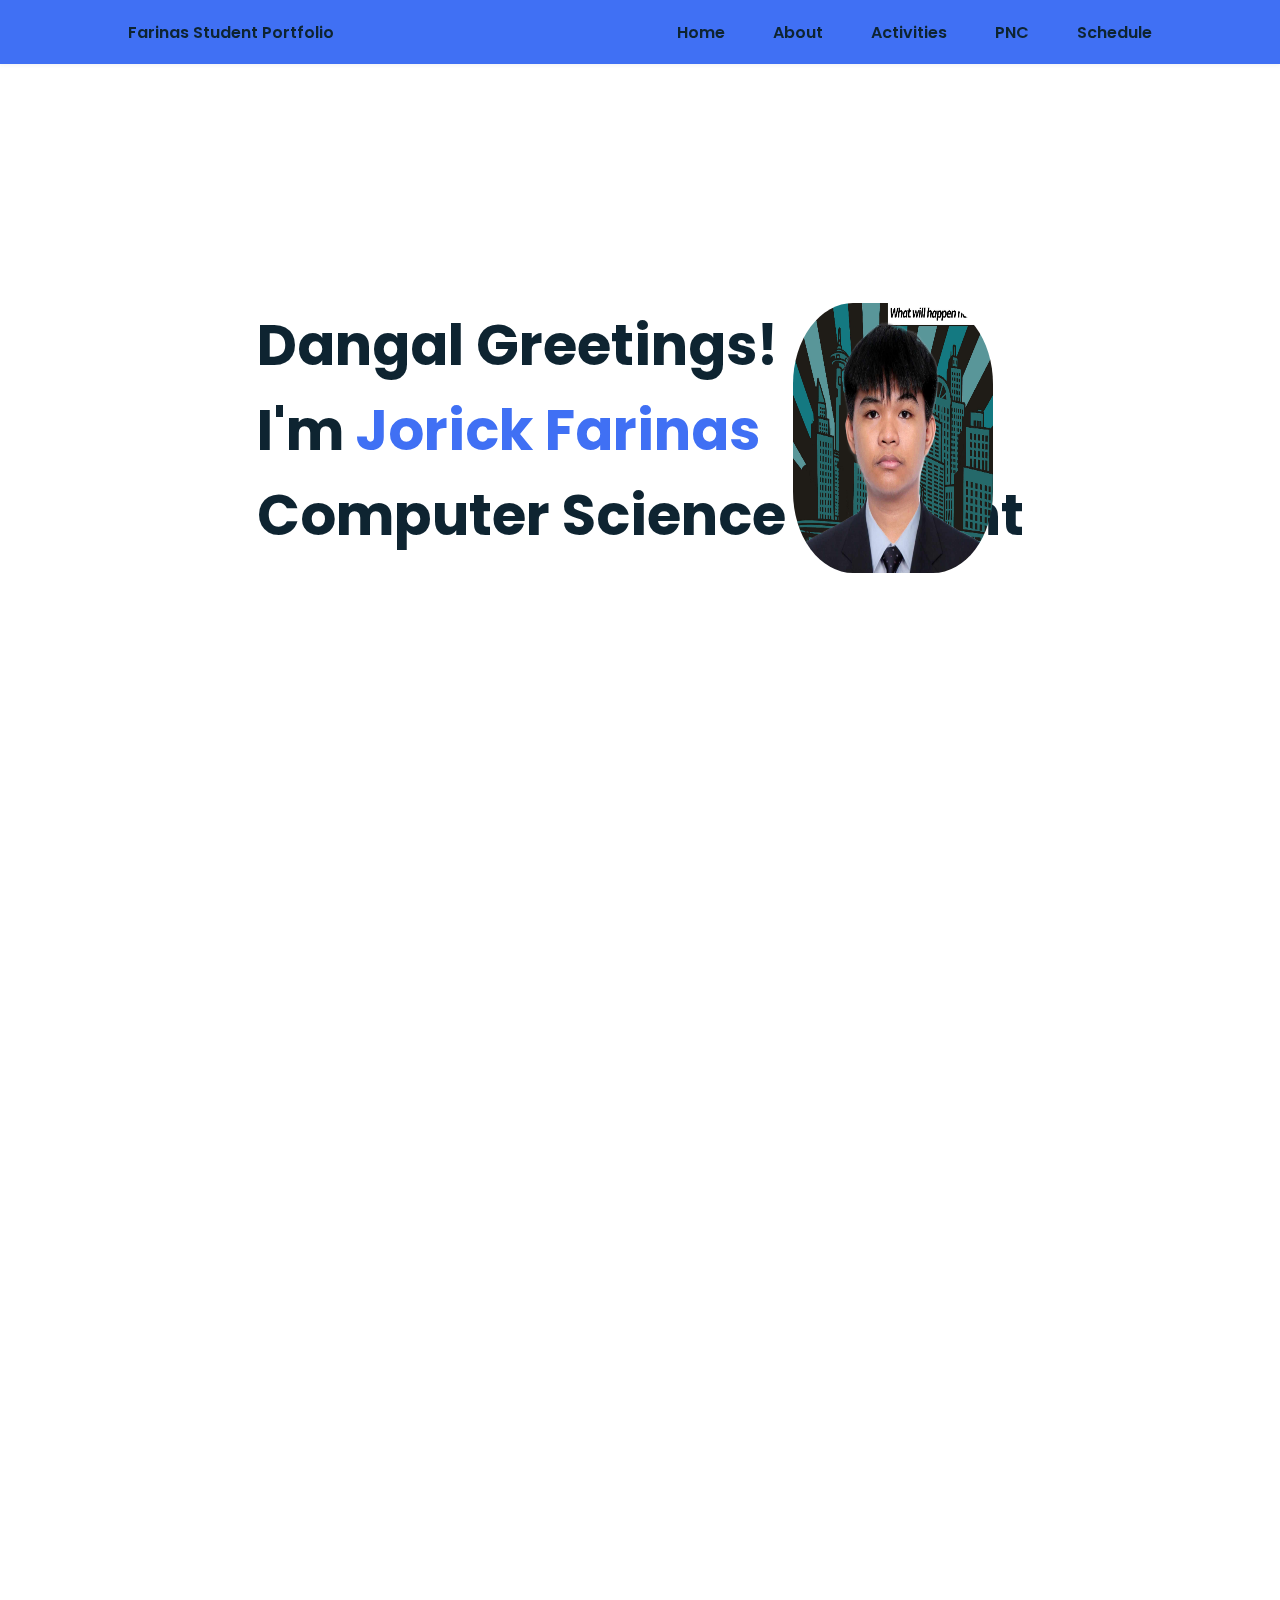
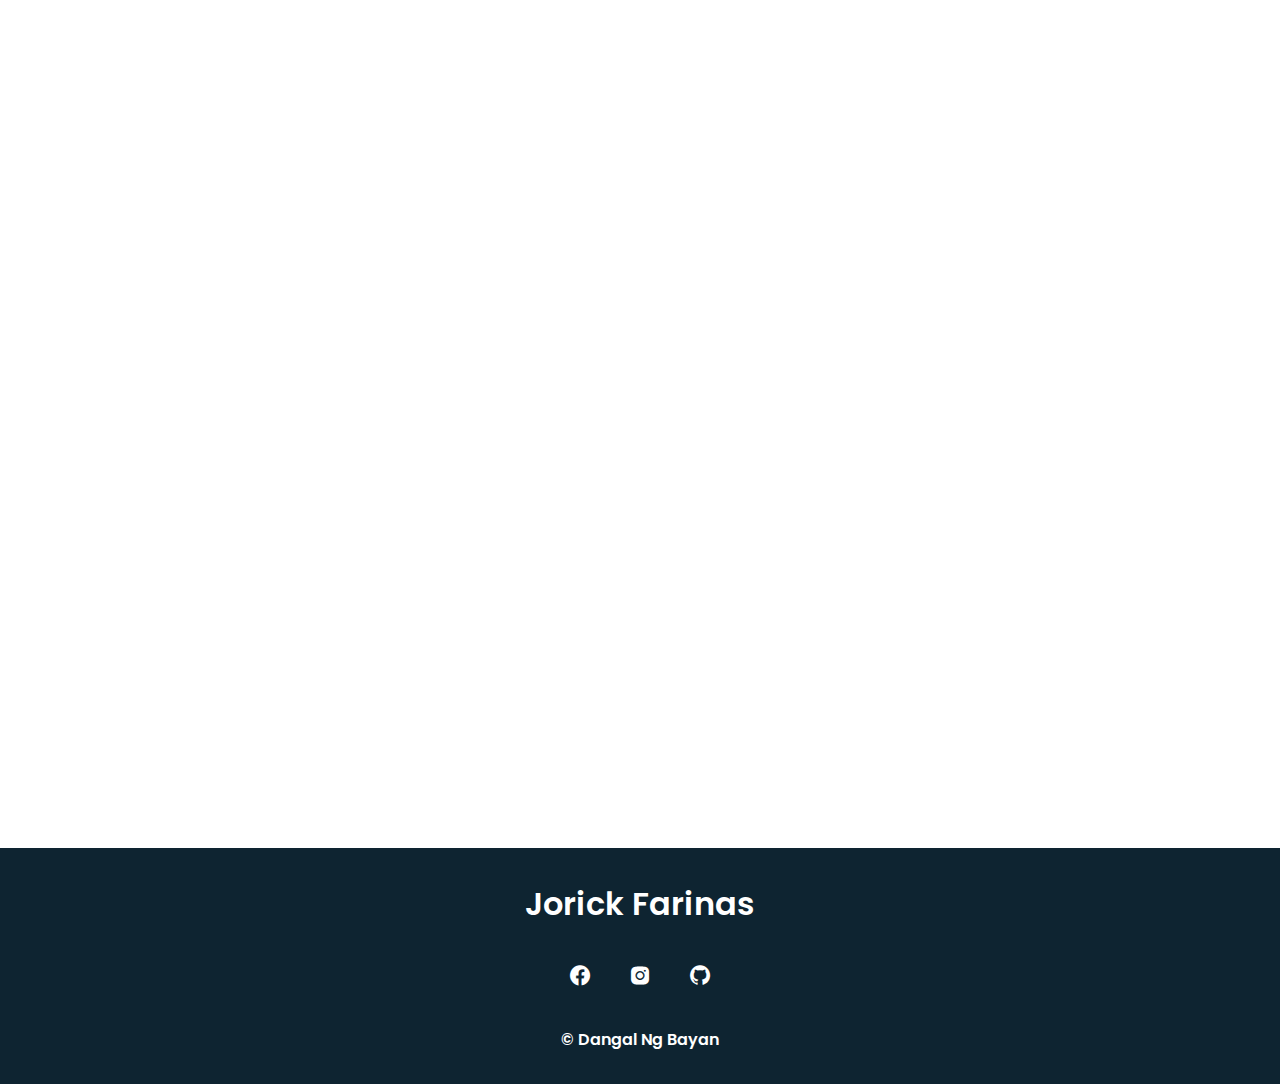
==== commit 7119ffbe: "prelim imgs updated" ====
--- a/index.html
+++ b/index.html
@@ -183,19 +183,19 @@
                 </div>
 
                 <div class="activity_img">
-                    <img src="imgs/jorick-suit.png" alt="">
-                </div>
-
-                <div class="activity_img">
-                    <img src="imgs/jorick-suit.png" alt="">
-                </div>
-
-                <div class="activity_img">
-                    <img src="imgs/jorick-suit.png" alt="">
-                </div>
-
-                <div class="activity_img">
-                    <img src="imgs/jorick-suit.png" alt="">
+                    <img src="imgs/prelim3.png" alt="">
+                </div>
+
+                <div class="activity_img">
+                    <img src="imgs/prelim4.png" alt="">
+                </div>
+
+                <div class="activity_img">
+                    <img src="imgs/prelim5.png" alt="">
+                </div>
+
+                <div class="activity_img">
+                    <img src="imgs/prelim6.png" alt="">
                 </div>
             </div>
 
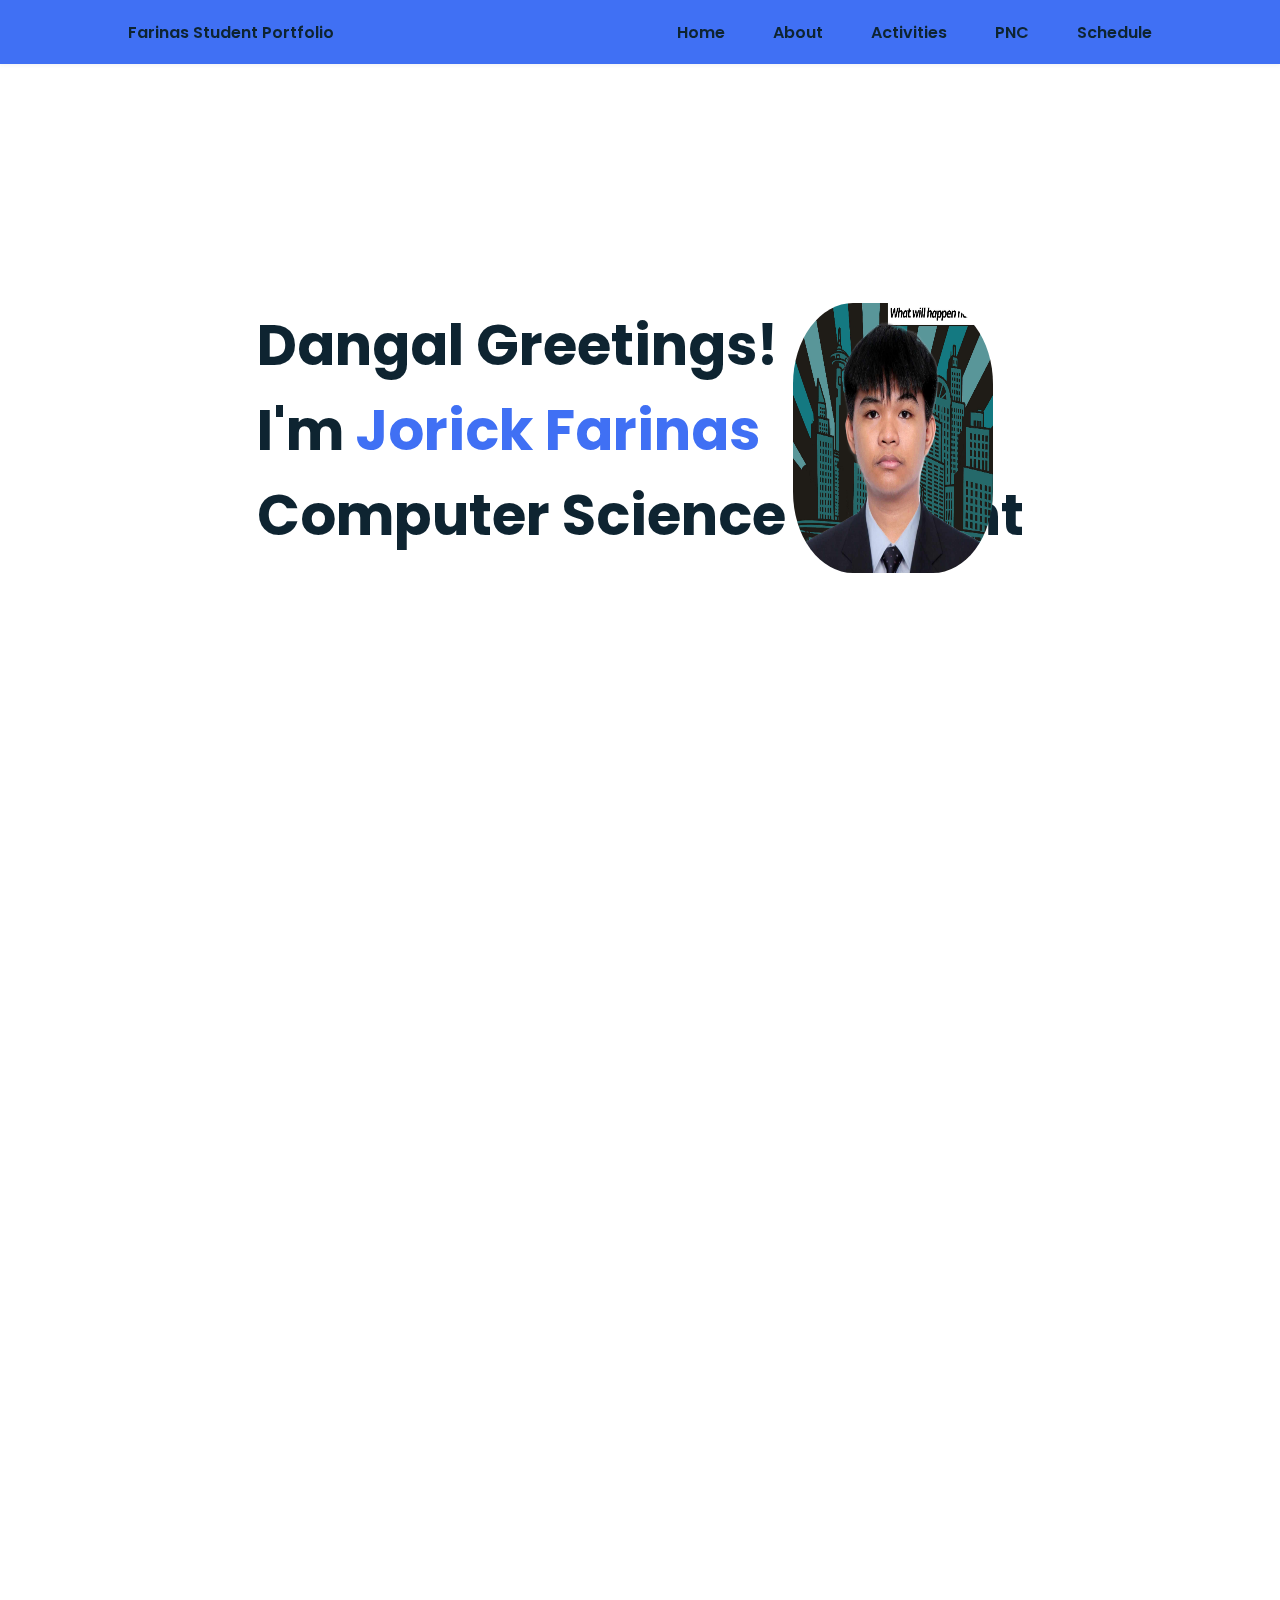
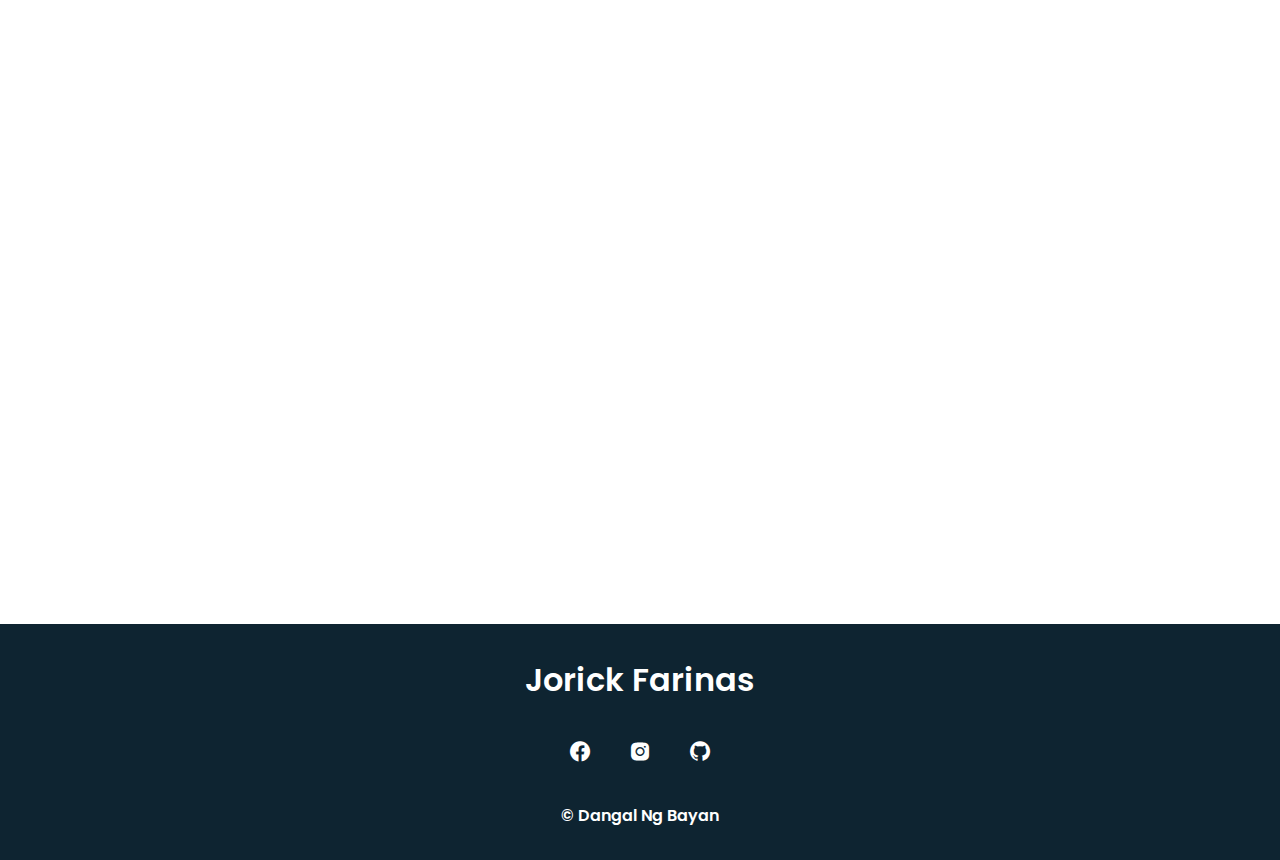
==== commit c34a0e50: "Finals img" ====
--- a/index.html
+++ b/index.html
@@ -170,7 +170,7 @@
         <section class="activities section" id="activities" data-aos="fade-down">
             <h2 class="section-title">Activities</h2>
 
-            <!-- Prelim -->
+            <!-- Prelim Activities-->
 
             <h2 class="section-title">Prelims</h2>
             <div class="activities_container grid">
@@ -199,13 +199,13 @@
                 </div>
             </div>
 
-            <!-- Midterm -->
+            <!-- Midterm Activities-->
 
             <h2 class="section-title">Midterm</h2>
             <div class="activities_container grid">
 
                 <div class="activity_img">
-                    <img src="/imgs/midterm1.png" alt="">
+                    <img src="imgs/midterm111.png" alt="">
                 </div>
 
                 <div class="activity_img">
@@ -232,32 +232,32 @@
             </div>
             </div>
 
-            <!-- Finals -->
+            <!-- Finals Activities-->
 
             <h2 class="section-title">Finals</h2>
             <div class="activities_container grid">
                 <div class="activity_img">
-                    <img src="imgs/jorick-suit.png" alt="">
-                </div>
-
-                <div class="activity_img">
-                    <img src="imgs/jorick-suit.png" alt="">
-                </div>
-
-                <div class="activity_img">
-                    <img src="imgs/jorick-suit.png" alt="">
-                </div>
-
-                <div class="activity_img">
-                    <img src="imgs/jorick-suit.png" alt="">
-                </div>
-
-                <div class="activity_img">
-                    <img src="imgs/jorick-suit.png" alt="">
-                </div>
-
-                <div class="activity_img">
-                    <img src="imgs/jorick-suit.png" alt="">
+                    <img src="./imgs/finals1.png" alt="">
+                </div>
+
+                <div class="activity_img">
+                    <img src="./imgs/finals2.png" alt="">
+                </div>
+
+                <div class="activity_img">
+                    <img src="./imgs/finals3.png" alt="">
+                </div>
+
+                <div class="activity_img">
+                    <img src="./imgs/finals4.png" alt="">
+                </div>
+
+                <div class="activity_img">
+                    <img src="./imgs/finals5.png" alt="">
+                </div>
+
+                <div class="activity_img">
+                    <img src="./imgs/finals6.png" alt="">
                 </div>
             </div>
 
--- a/style.css
+++ b/style.css
@@ -386,6 +386,11 @@
     }
 }
 
+.zoomed {
+    transform: scale(1.5);
+    transition: transform .5s ease-in-out;
+}
+
 
 
 @media screen and (min-width: 1024px){
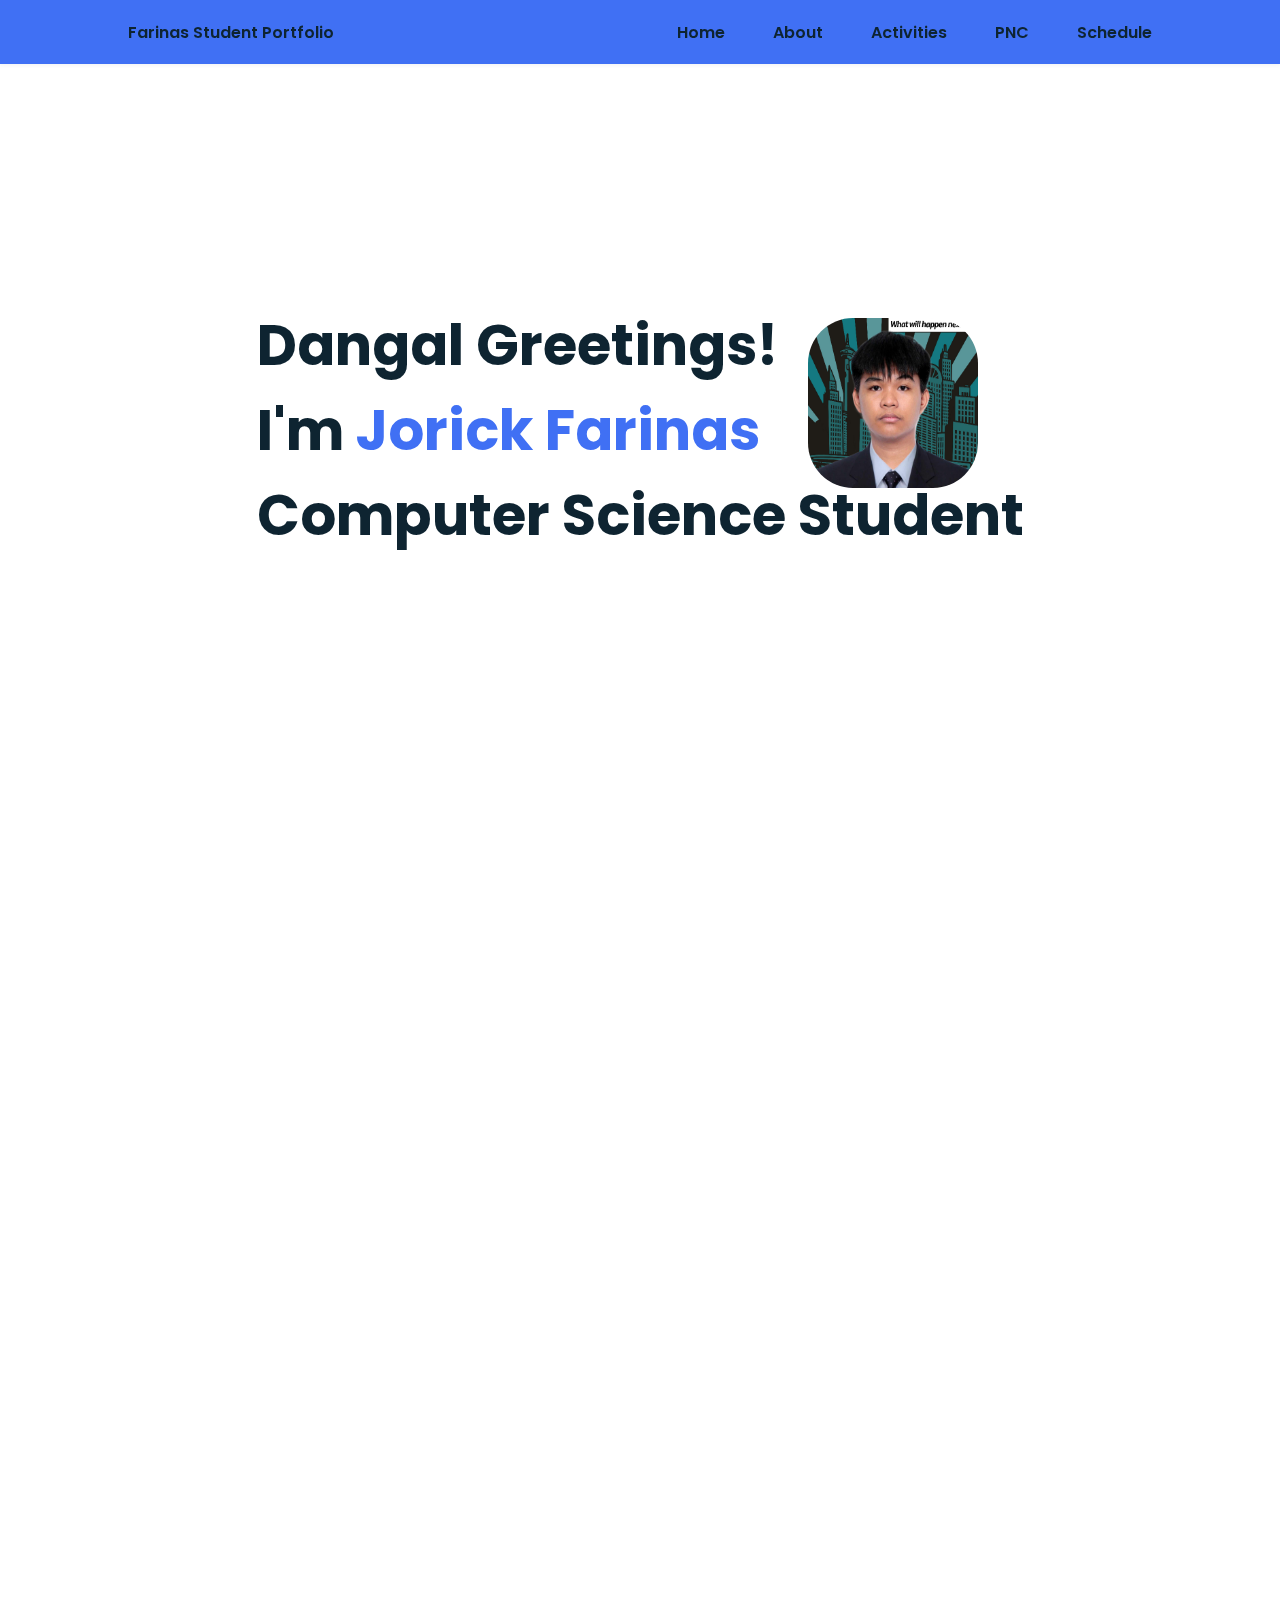
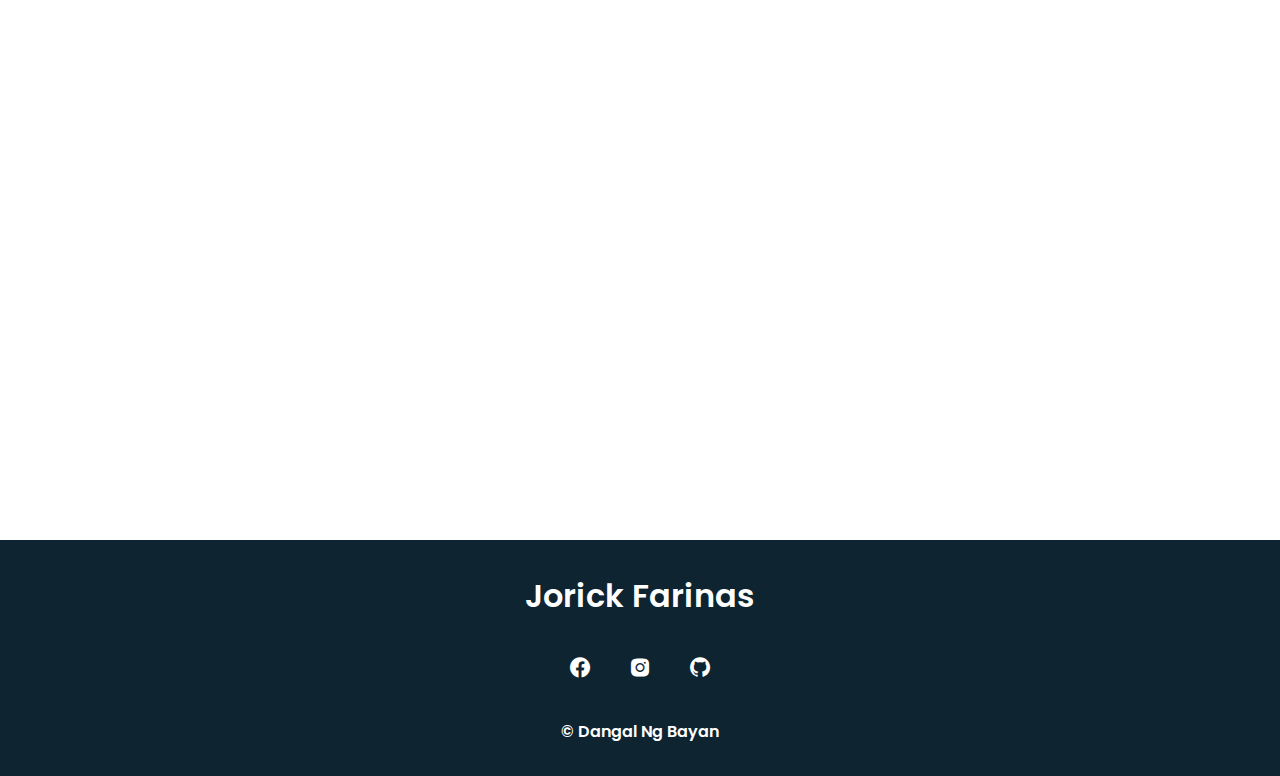
==== commit cdf86d7c: "IMG CONTROL" ====
--- a/index.html
+++ b/index.html
@@ -50,7 +50,7 @@
         </section>
         <!-- About Section -->
         <section class="about section" id="about" data-aos="fade-down">
-            <h2 class="section-title">About</h2>
+            <h2 class="section-title">About Me</h2>
             <div class="CCC grid">
                 <div class="about_img">
                     <svg xmlns="http://www.w3.org/2000/svg" data-name="Layer 1" viewBox="0 0 1032 741.75278"
--- a/style.css
+++ b/style.css
@@ -1,9 +1,9 @@
-/*Google Font*/
+/* Google Font */
 @import url('https://fonts.googleapis.com/css2?family=Poppins:ital,wght@0,100;0,200;0,300;0,400;0,500;0,600;0,700;0,800;0,900;1,100;1,200;1,300;1,400;1,500;1,600;1,700;1,800;1,900&display=swap');
 
-:root{
+:root {
     /* Variables */
-    --header-height :3rem;
+    --header-height: 3rem;
     --font-semi: 600;
     /* Colors */
     --first-color: #4070f4;
@@ -13,31 +13,31 @@
     --body-font: 'Poppins', sans-serif;
     --big-font-size: 2rem;
     --h2-font-size: 1.5rem;
-    --normal-font-size: 0.938;
+    --normal-font-size: 0.938rem;
     /* Margins */
-    --mb-1:0.5rem;
-    --mb-2:1rem;
-    --mb-3:1.5rem;
-    --mb-4:2rem;
-    --mb-5:2.5rem;
-    --mb-6:3rem;
+    --mb-1: 0.5rem;
+    --mb-2: 1rem;
+    --mb-3: 1.5rem;
+    --mb-4: 2rem;
+    --mb-5: 2.5rem;
+    --mb-6: 3rem;
     /* Z-Index */
     --z-back: -10;
     --z-normal: 1;
-    --z-tooltop:10;
-    --z-fixed:100;
-}
-
-@media screen and (min-width: 768px){
-    :root{
-    --big-font-size: 3.5rem;
-    --h2-font-size: 2rem;
-    --normal-font-size: 1rem;
-    }
-}
-
-@media screen and (max-width: 768px){
-    .nav_menu{
+    --z-tooltip: 10;
+    --z-fixed: 100;
+}
+
+@media screen and (min-width: 768px) {
+    :root {
+        --big-font-size: 3.5rem;
+        --h2-font-size: 2rem;
+        --normal-font-size: 1rem;
+    }
+}
+
+@media screen and (max-width: 768px) {
+    .nav_menu {
         position: fixed;
         top: var(--header-height);
         right: -100%;
@@ -47,56 +47,59 @@
         background-color: var(--second-color);
         transition: 0.5s;
     }
+
+    .show {
+        right: 0;
+    }
 }
 
 /* Base */
-*,::before, 
-::before{
+*, ::before, ::after {
     box-sizing: border-box;
 }
 
-html{
+html {
     scroll-behavior: smooth;
 }
 
-body{
+body {
     margin: var(--header-height) 0 0 0;
     font-family: var(--body-font);
     font-size: var(--normal-font-size);
     color: var(--second-color);
 }
 
-h1, h2, p{
+h1, h2, p {
     margin: 0;
 }
 
-ul{
+ul {
     margin: 0;
     padding: 0;
     list-style-type: none;
 }
-a{
+
+a {
     text-decoration: none;
 }
 
-img{
+img {
     max-width: 100%;
     height: auto;
     display: block;
 }
 
 /* Layout */
-.grid{
+.grid {
     max-width: 1024px;
     display: grid;
     grid-template-columns: 100%;
     grid-column-gap: 2rem;
     width: calc(100% - 2rem);
-    margin-left: var(--mb-2);
-    margin-right: var(--mb-2);
-}
-
-.header{
+    margin: 0 auto;
+}
+
+.header {
     width: 100%;
     position: fixed;
     top: 0;
@@ -107,7 +110,7 @@
 }
 
 /* Nav Bar */
-.nav{
+.nav {
     height: var(--header-height);
     display: flex;
     justify-content: space-between;
@@ -115,17 +118,13 @@
     font-weight: var(--font-semi);
 }
 
-.nav_items{
+.nav_items {
     margin-bottom: var(--mb-4);
 }
 
-.nav_link{
+.nav_link {
     position: relative;
     color: #fff;
-}
-
-.nav_link:hover{
-    position: relative;
 }
 
 .nav_link:hover::after {
@@ -134,26 +133,26 @@
     width: 100%;
     height: 0.18rem;
     left: 0;
-    bottom: 0; 
+    bottom: 0;
     background-color: var(--first-color);
 }
 
-.nav_logo{
+.nav_logo {
     color: var(--second-color);
 }
 
-.nav_toggle{
+.nav_toggle {
     color: var(--second-color);
     font-size: 1.5rem;
     cursor: pointer;
 }
 
-.show{
+.show {
     right: 0;
 }
 
-.home{
-    height: calc(100vh - 3em);
+.home {
+    height: calc(100vh - 3rem);
     row-gap: 1rem;
     display: flex;
     flex-direction: column;
@@ -161,55 +160,54 @@
     align-items: center;
 }
 
-.home_info{
+.home_info {
     align-self: center;
 }
 
-.home_title{
+.home_title {
     font-size: var(--big-font-size);
     margin-bottom: var(--mb-5);
 }
 
-.home_title-color{
+.home_title-color {
     color: var(--first-color);
 }
 
-.home_social{
+.home_social {
     display: flex;
     flex-direction: column;
 }
 
-.home_social-icon{
+.home_social-icon {
     width: max-content;
     margin-bottom: var(--mb-1);
     font-size: 1.5rem;
     color: var(--second-color);
 }
 
-.home_social-icon:hover{
+.home_social-icon:hover {
     color: var(--first-color);
 }
 
-.home_img{
+.home_img {
     position: absolute;
     right: 15%;
     bottom: 8%;
     width: 250px;
 }
 
-.home_img img{
+.home_img img {
     width: 100%;
     border-radius: 30%;
 }
 
-
 /* About */
-.section{
+.section {
     padding-top: 3rem;
     padding-bottom: 2rem;
 }
 
-.section-title{
+.section-title {
     position: relative;
     font-size: var(--h2-font-size);
     color: var(--first-color);
@@ -218,7 +216,7 @@
     text-align: center;
 }
 
-.section-title::after{
+.section-title::after {
     position: absolute;
     content: '';
     width: 64px;
@@ -226,63 +224,60 @@
     right: 0;
     margin: auto;
     top: 2rem;
+    height: 0.18rem;
     background-color: var(--first-color);
 }
 
-.about_txt{
-    text-align: center;
-}
-
-.about_sub{
-  text-align: center;
-}
+.about_txt {
+    text-align: center;
+}
+
+.about_sub {
+    text-align: center;
+}
+
 .about_img {
+    display: flex;
     justify-content: center;
 }
 
-.about_img svg{
-    width: 400px;
+.about_img svg {
+    width: 100%;
+    max-width: 400px;
     border-radius: 0.5rem;
-    align-items: center;
-    justify-content: center;
-}
-
-.about_container{
+}
+
+.about_container {
     row-gap: 2rem;
     text-align: center;
 }
 
-.about_sub{
-    margin-bottom: var(--mb-2);
-}
-
 /* Activities */
-.activities{ 
-    text-align: center;
-}
-
-.activities_container{
+.activities {
+    text-align: center;
+}
+
+.activities_container {
     row-gap: 2rem;
 }
 
-.activity_img{
-    box-shadow: 0 4px 25px rgba(14, 36, 49, 0,15);
+.activity_img {
+    box-shadow: 0 4px 25px rgba(14, 36, 49, 0.15);
     border-radius: 0.5rem;
     overflow: hidden;
 }
 
-.activity_img img{
+.activity_img img {
     transition: 1s;
     cursor: pointer;
 }
 
-.activity_img img:hover{
-    transform:scale(1.1)
-}
-
+.activity_img img:hover {
+    transform: scale(1.1);
+}
 
 /* Footer */
-.footer{
+.footer {
     background-color: var(--second-color);
     color: #fff;
     text-align: center;
@@ -290,99 +285,130 @@
     padding: 2rem 0;
 }
 
-.footer_title{
+.footer_title {
     font-size: 2rem;
     margin-bottom: var(--mb-4);
 }
 
-.footer_socials{
+.footer_socials {
     margin-bottom: var(--mb-4);
 }
 
-.footer-icon{
+.footer-icon {
     font-size: 1.5rem;
     color: #fff;
     margin: 0 var(--mb-2);
 }
 
-@media screen and (min-width: 768px){
-    body{
+@media screen and (min-width: 768px) {
+    body {
         margin: 0;
     }
-    .section{
+
+    .section {
         padding-top: 4rem;
         padding-bottom: 3rem;
     }
-    .section-title{
+
+    .section-title {
         margin-bottom: var(--mb-6);
     }
-    .section-title::after{
+
+    .section-title::after {
         width: 80px;
         top: 3rem;
     }
-    .nav{
+
+    .nav {
         height: calc(var(--header-height) + 1rem);
     }
-    .nav_items{
+
+    .nav_items {
         margin-left: var(--mb-6);
         margin-bottom: 0;
     }
-    .nav_list{
+
+    .nav_list {
         display: flex;
         padding-top: 0;
     }
-    .nav_toggle{
+
+    .nav_toggle {
         display: none;
     }
-    .nav_link{
+
+    .nav_link {
         color: var(--second-color);
     }
-    .home{
+
+    .home {
         height: 100vh;
     }
-    .home_info{
+
+    .home_info {
         align-self: center;
     }
-    .home_social{
+
+    .home_social {
         padding-top: 0;
         top: 1rem;
         padding-bottom: 2.5rem;
         flex-direction: row;
         align-self: center;
     }
-    .home_social-icon{
+
+    .home_social-icon {
         margin-bottom: 0;
         margin-right: var(--mb-2);
     }
-    .home_img{
+
+    .home_img {
         width: 200px;
         bottom: 15%;
-        top: 0%;
+        top: 0;
         left: 70%;
     }
-    .home_img img{
+
+    .home_img img {
         width: 100%;
         border-radius: 30%;
-        height: 30vh;
-      
-    }
-    .about_img svg{
+        height: 80%;
+        position: fixed;
+        padding: 15px;
+    }
+
+    .about_img svg {
         align-items: center;
         display: flex;
         justify-content: center;
         width: 450px;
         margin-left: 20rem;
     }
-    .activities_container{
+
+    .activities_container {
+        display: grid;
         grid-template-columns: repeat(3, 1fr);
         grid-template-rows: repeat(2, 1fr);
         column-gap: 2rem;
     }
-    .contact_form{
+
+    .contact_form {
         width: 400px;
     }
-    .contact_container{
+
+    .contact_container {
         justify-items: center;
+    }
+}
+
+@media screen and (min-width: 1024px) {
+    .grid {
+        margin-left: auto;
+        margin-right: auto;
+    }
+
+    .home_img {
+        right: 10%;
     }
 }
 
@@ -390,16 +416,3 @@
     transform: scale(1.5);
     transition: transform .5s ease-in-out;
 }
-
-
-
-@media screen and (min-width: 1024px){
-    .grid{
-        margin-left: auto;
-        margin-right: auto;
-    }
-
-    .home_img{
-        right: 10%;
-    }
-}